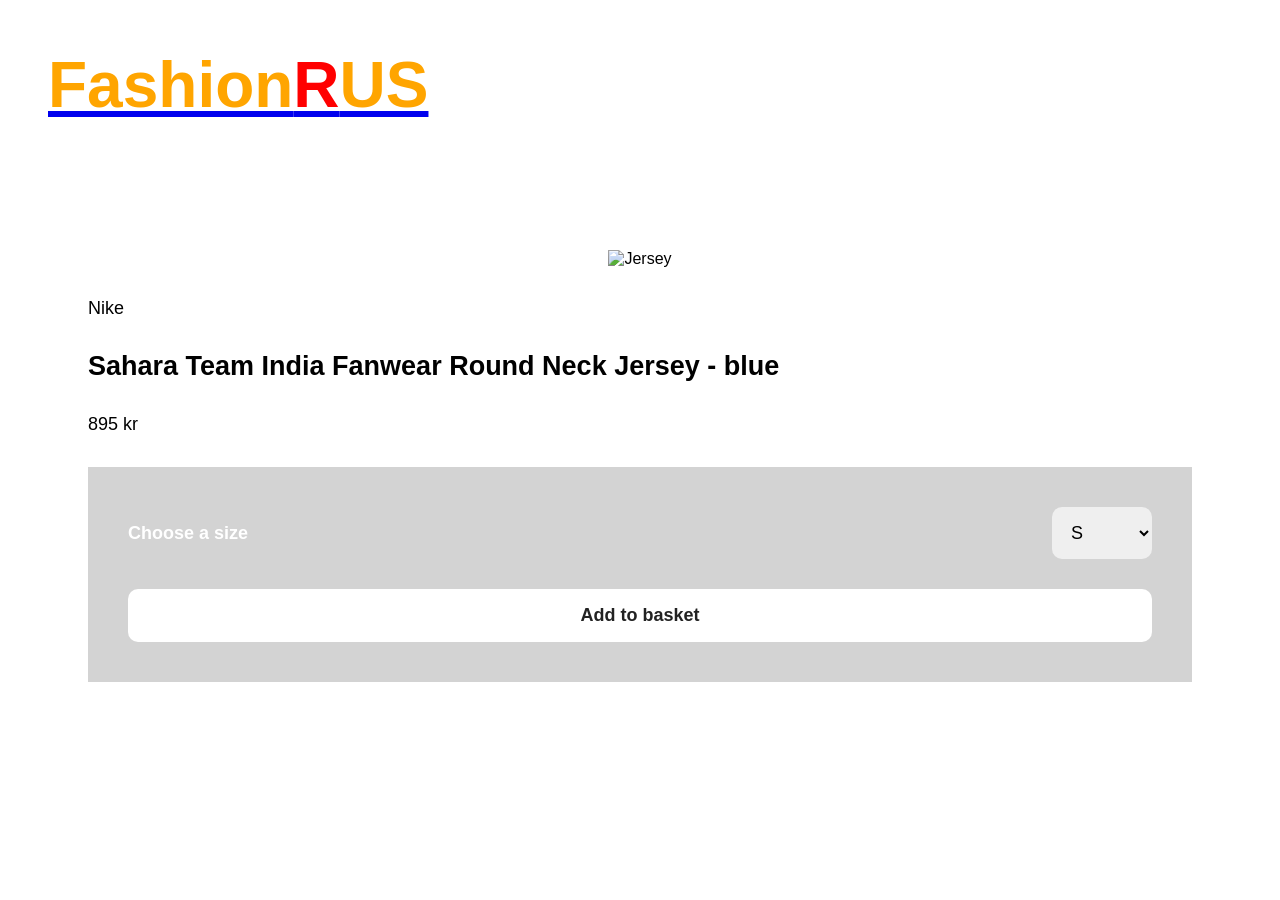
==== product.html @ db8b23fd "first commit" ====
<!DOCTYPE html>
<html lang="en">

<head>
    <meta charset="UTF-8">
    <meta name="viewport" content="width=device-width, initial-scale=1.0">
    <link rel="stylesheet" href="style.css">
    <title>Product</title>
</head>

<body>
    <header class="titel">
        <a href="index.html">
            <h1>Fashion<span>R</span>US</h1>
        </a>
    </header>
    <main class="product">
        <section class="product-image">
            <img src="https://kea-alt-del.dk/t7/images/webp/640/1163.webp" alt="Jersey">
        </section>
        <section class="product-info">
            <div class="details">
                <p>Nike</p>
                <h2>
                    Sahara Team India Fanwear Round Neck Jersey - blue
                </h2>
                <p>895 kr</p>
            </div>
            <article class="buy-box">
                <div class="size">
                    <label>Choose a size</label>
                    <select>
                        <option>S</option>
                        <option>M</option>
                        <option>L</option>
                        <option>XL</option>
                    </select>
                </div>
                <button>Add to basket</button>
            </article>
        </section>
    </main>

</body>

</html>
---- style.css ----
* {
  padding: 0;
  margin: 0;
  box-sizing: border-box;
}

img {
  max-width: 100%;
}

body {
  margin: 3em;
  font-family: Arial, sans-serif;
  color: black;
}

h1 {
  font-size: 4rem;
  margin-top: 2rem;
  margin-bottom: 2em;
  color: orange;
  text-decoration: none;
}

h1 span {
  color: red;
}

h2 {
  margin-top: 2rem;
  margin-bottom: 2rem;
}
/************** index categories ****************/

.category {
  display: grid;
  grid-template-columns: repeat(3, 1fr);
  gap: 1em;
  margin-left: 10em;
  margin-right: 10em;
}

.category a {
  padding: 2em;
  background-color: blue;
  color: white;
  border-radius: 5px;
  text-decoration: none;
}

/************** productlist ****************/

.product_list_container {
  display: grid;
  grid-template-columns: repeat(auto-fit, minmax(100px, 1fr));
  gap: 2rem;
  background-color: lightgray;
  padding: 2em;
}

.product {
  display: grid;
  grid-template-rows: subgrid;
  grid-row: span 5;
}

.soldout_tag {
  visibility: hidden;
}

.soldout * {
  opacity: 50%;
}

.soldout .soldout_tag {
  opacity: 100%;
  /* visibility: visible; */
  position: absolute;
  background-color: black;
  color: white;
  padding: 10px;
  top: 0;
  left: 0;
}

/************** single product ****************/

/* PRODUKTBILLEDE */
.product-image {
  display: flex;
  align-items: flex-start;
  justify-content: center;
}

.product-image img {
  max-width: 500px;
  object-fit: contain;
}

/* INFORMATION */
.product-info {
  padding: 30px 40px;
}

.product-info h1 {
  font-size: 42px;
  margin: 0 0 30px;
}

.details {
  display: block;
  font-size: 18px;
}
.details p {
  margin-bottom: 2rem;
}

/* KØBSBOKS */
.buy-box {
  background: #d3d3d3;
  padding: 40px 40px 40px;
  color: white;
}

.size {
  display: flex;
  align-items: center;
  justify-content: space-between;
  gap: 15px;
  margin-bottom: 30px;
}

.size label {
  font-size: 18px;
  font-weight: bold;
}

.size select {
  width: 100px;
  padding: 15px;
  border: none;
  border-radius: 10px;
  font-size: 18px;
}

.buy-box button {
  width: 100%;
  padding: 16px;
  border: none;
  border-radius: 10px;
  background: white;
  color: #222;
  font-size: 18px;
  font-weight: bold;
  cursor: pointer;
}

.buy-box button:hover {
  background: #f2f2f2;
}

/* MOBIL */

@media (max-width: 800px) {
  .product {
    grid-template-columns: 1fr;
  }

  .product-info {
    padding: 30px 20px;
  }

  .buy-box {
    padding: 30px 10px;
  }
}
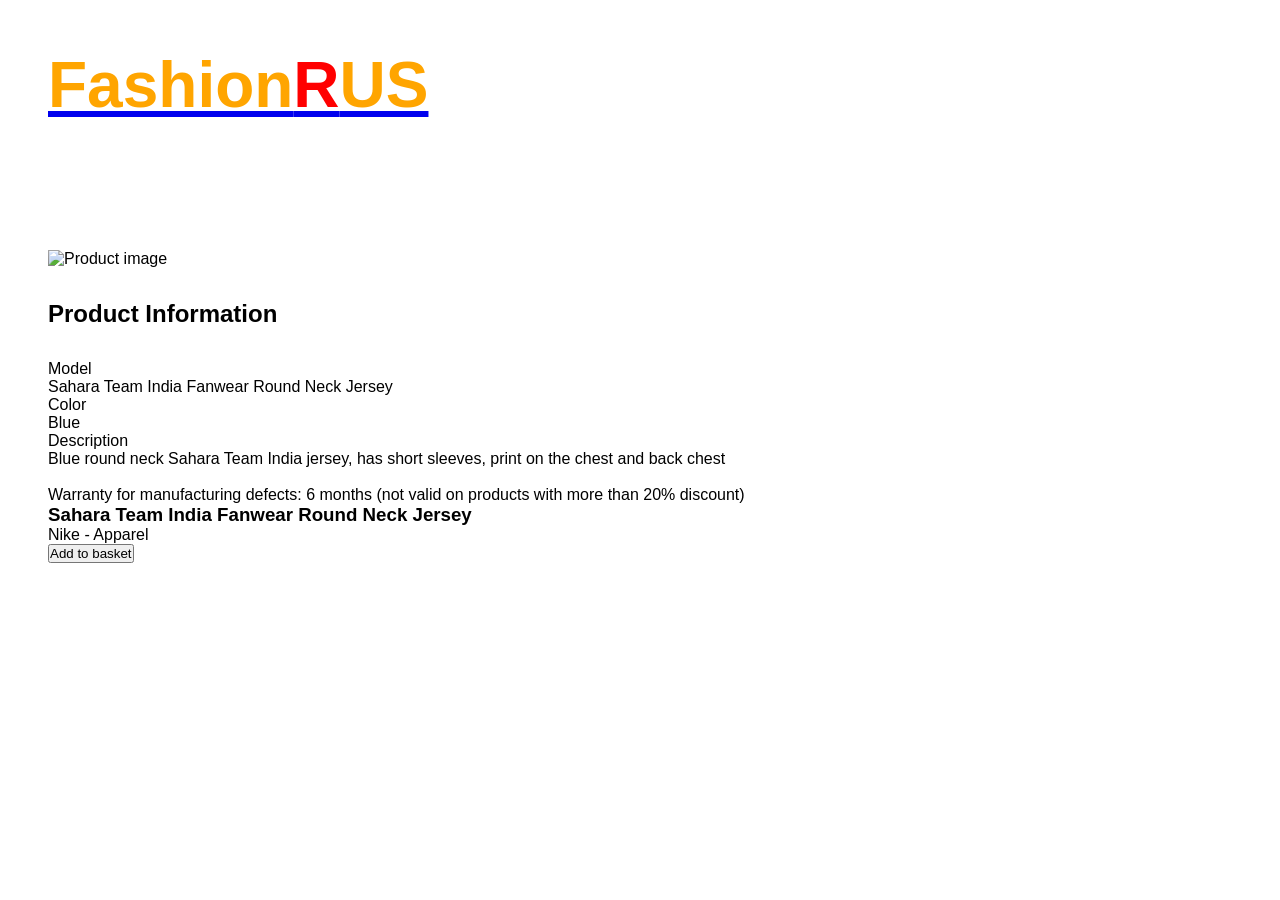
==== commit 7ee37231: "product details" ====
--- a/product.html
+++ b/product.html
@@ -5,6 +5,7 @@
     <meta charset="UTF-8">
     <meta name="viewport" content="width=device-width, initial-scale=1.0">
     <link rel="stylesheet" href="style.css">
+    <script src="scripts/product.js" defer></script>
     <title>Product</title>
 </head>
 
@@ -14,8 +15,27 @@
             <h1>Fashion<span>R</span>US</h1>
         </a>
     </header>
-    <main class="product">
-        <section class="product-image">
+    <main class="product_container">
+        <img src="https://kea-alt-del.dk/t7/images/webp/640/1163.webp" alt="Product image">
+        <div class="product_information">
+            <h2>Product Information</h2>
+            <p>Model</p>
+            <p><span class="detail_model">Sahara Team India Fanwear Round Neck Jersey</span></p>
+            <p>Color</p>
+            <p><span>Blue</span></p>
+            <p>Description</p>
+            <p><span>Blue round neck Sahara Team India jersey, has short sleeves, print on the chest and back
+                    chest<br><br>Warranty for manufacturing defects: 6 months (not valid on products with more than 20%
+                    discount)</span></p>
+        </div>
+        <div class="order_product">
+            <h3>Sahara Team India Fanwear Round Neck Jersey</h3>
+            <p>Nike - Apparel</p>
+            <button>Add to basket</button>
+        </div>
+    </main>
+
+    <!-- <section class="product-image">
             <img src="https://kea-alt-del.dk/t7/images/webp/640/1163.webp" alt="Jersey">
         </section>
         <section class="product-info">
@@ -38,9 +58,7 @@
                 </div>
                 <button>Add to basket</button>
             </article>
-        </section>
-    </main>
-
+        </section> -->
 </body>
 
 </html>
--- a/style.css
+++ b/style.css
@@ -40,13 +40,13 @@
   margin-right: 10em;
 }
 
-.category a {
+/* .category a {
   padding: 2em;
   background-color: blue;
   color: white;
   border-radius: 5px;
   text-decoration: none;
-}
+} */
 
 /************** productlist ****************/
 
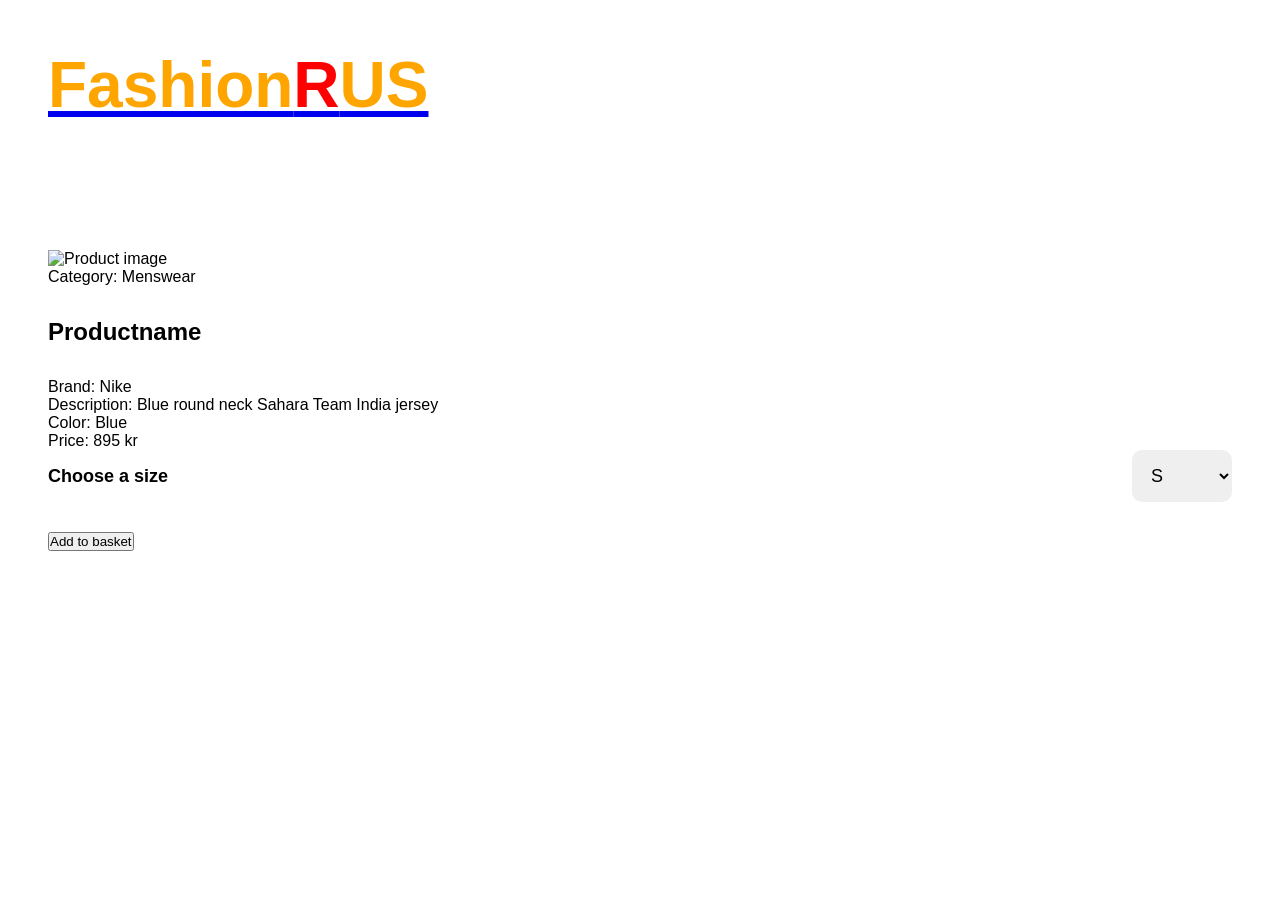
==== commit 5343174b: "detailview product" ====
--- a/product.html
+++ b/product.html
@@ -18,22 +18,35 @@
     <main class="product_container">
         <img src="https://kea-alt-del.dk/t7/images/webp/640/1163.webp" alt="Product image">
         <div class="product_information">
-            <h2>Product Information</h2>
-            <p>Model</p>
-            <p><span class="detail_model">Sahara Team India Fanwear Round Neck Jersey</span></p>
-            <p>Color</p>
-            <p><span>Blue</span></p>
-            <p>Description</p>
-            <p><span>Blue round neck Sahara Team India jersey, has short sleeves, print on the chest and back
-                    chest<br><br>Warranty for manufacturing defects: 6 months (not valid on products with more than 20%
-                    discount)</span></p>
+            <p class="detail-category">Category: Menswear</p>
+            <!-- "category": "Apparel", -->
+            <h2 class="detail-product">Productname</h2>
+            <!-- "productdisplayname": "Sahara Team India Fanwear Round Neck Jersey", -->
+            <p class="detail-brand">Brand: Nike</p>
+            <!-- "brandname": "Nike", -->
+            <p class="detail-description">Description: Blue round neck Sahara Team India jersey</p>
+            <!-- "articletype": "Tshirts", -->
+            <p class="detail-color">Color: Blue</p>
+            <!-- "subcategory": "Topwear", -->
+            <p class="detail-price">Price: 895 kr</p>
+            <p class="discount-price"></p>
+            <!-- "price": 895, -->
         </div>
         <div class="order_product">
-            <h3>Sahara Team India Fanwear Round Neck Jersey</h3>
-            <p>Nike - Apparel</p>
+            <div class="size">
+                <label>Choose a size</label>
+                <select>
+                    <option>S</option>
+                    <option>M</option>
+                    <option>L</option>
+                    <option>XL</option>
+                </select>
+            </div>
             <button>Add to basket</button>
         </div>
     </main>
+
+
 
     <!-- <section class="product-image">
             <img src="https://kea-alt-del.dk/t7/images/webp/640/1163.webp" alt="Jersey">
@@ -47,16 +60,7 @@
                 <p>895 kr</p>
             </div>
             <article class="buy-box">
-                <div class="size">
-                    <label>Choose a size</label>
-                    <select>
-                        <option>S</option>
-                        <option>M</option>
-                        <option>L</option>
-                        <option>XL</option>
-                    </select>
-                </div>
-                <button>Add to basket</button>
+              
             </article>
         </section> -->
 </body>
